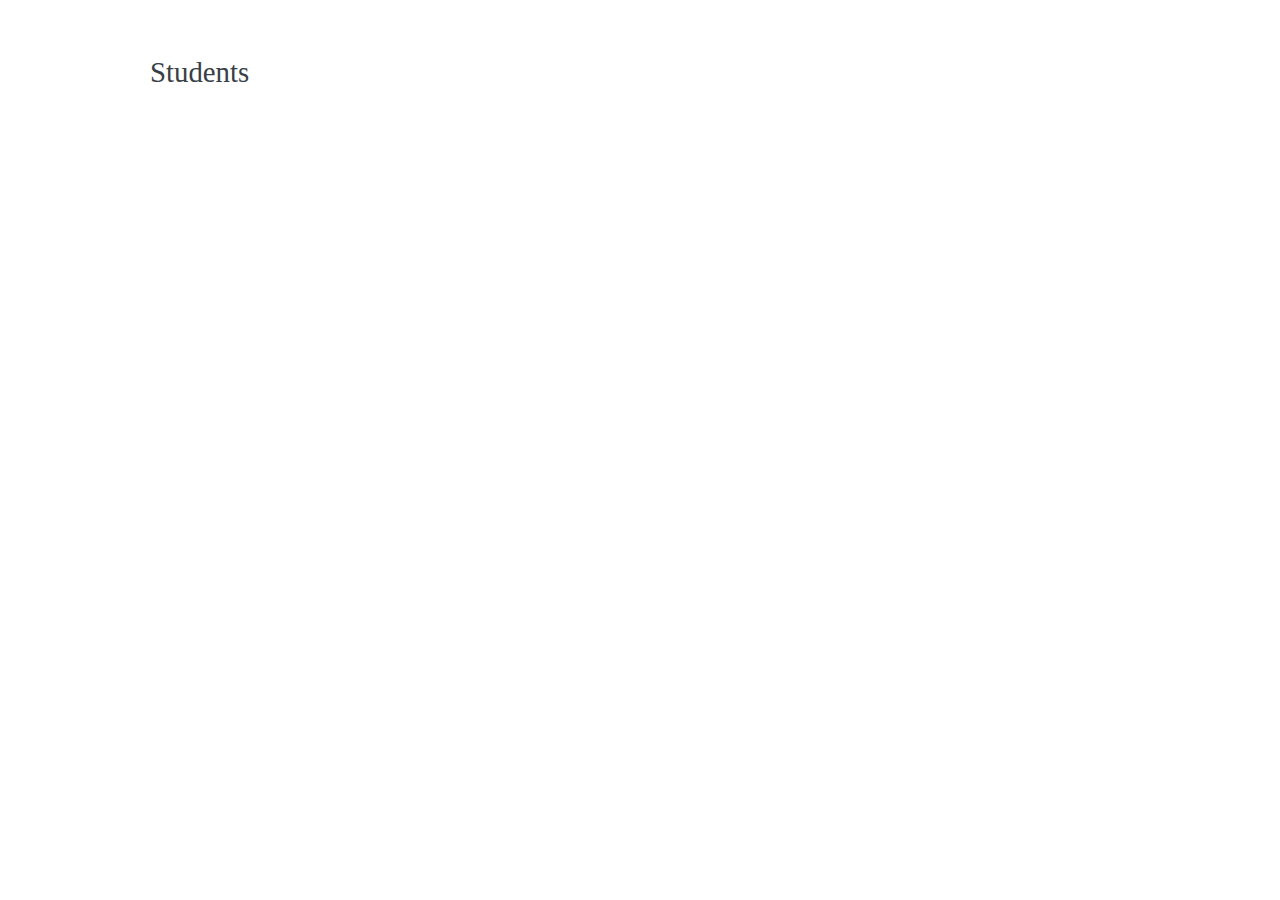
==== build_an_object_challenge/index.html @ 48c69aaf "object challenge folder and files created" ====
<!DOCTYPE html>
<html lang="en">
<head>
  <meta charset="UTF-8">
  <title>Students</title>
  <link rel="stylesheet" href="css/styles.css">
</head>
<body>
<h1>Students</h1>
<div id="output">

</div>
<script src="js/students.js"></script>
</body>
</html>
---- build_an_object_challenge/css/styles.css ----
@import url('http://necolas.github.io/normalize.css/3.0.2/normalize.css');

/*General*/
body {
  background: #fff;
  max-width: 980px;
  margin: 0 auto;
  padding: 0 20px;
  font: Helvetica Neue, Helvectica, Arial, serif;
  font-weight: 300;
  font-size: 1em;
  line-height: 1.5em;
  color: #8d9aa5;
}

a {
  color: #3f8aBf;
  text-decoration: none;
}

a:hover {
  color: #3079ab;
}

a:visited {
  color: #5a6772;
}

h1, h2, h3 {
  font-weight: 500;
  color: #384047;
}

h1 {
  font-size: 1.8em;
  margin: 60px 0 40px;
}

h2 {
    font-size: 1em;
    font-weight: 300;
    margin: 0;
    padding: 30px 0 10px 0;
}

#home h2 {
  margin: -40px 0 0;
}

h3 {
  font-size: .9em;
  font-weight: 300;
  margin: 0;
  padding: 0;
}

h3 em {
  font-style: normal;
  font-weight: 300;
  margin: 0 0 10px 5px;
  padding: 0;
  color: #8d9aa5;
}

ol {
  margin: 0 0 20px 32px;
  padding: 0;
}

#home ol {
  list-style-type: none;
  margin: 0 0 40px 0;
}

li {
  padding: 8px 0;
  display: list-item;
  width: 100%;
  margin: 0;
  counter-increment: step-counter;
}

#home li::before {
    content: counter(step-counter);
    font-size: .65em;
    color: #fff;
    font-weight: 300;
    padding: 2px 6px;
    margin:  0 18px 0 0;
    border-radius: 3px;
    background:#8d9aa5;
    line-height: 1em;
}

.lens {
  display: inline-block;
  width: 0;
  height: 0;
  border-top: 8px solid transparent;
  border-bottom: 8px solid transparent;
  border-right: 8px solid #8d9aa5;
  border-radius: 5px;
  position: absolute;
  margin: 5px 0 0 -19px;
}

#color div {
  width: 50px;
  height: 50px;
  display: inline-block;
  border-radius: 50%;
  margin: 5px;
}

span {
  color: red;
}
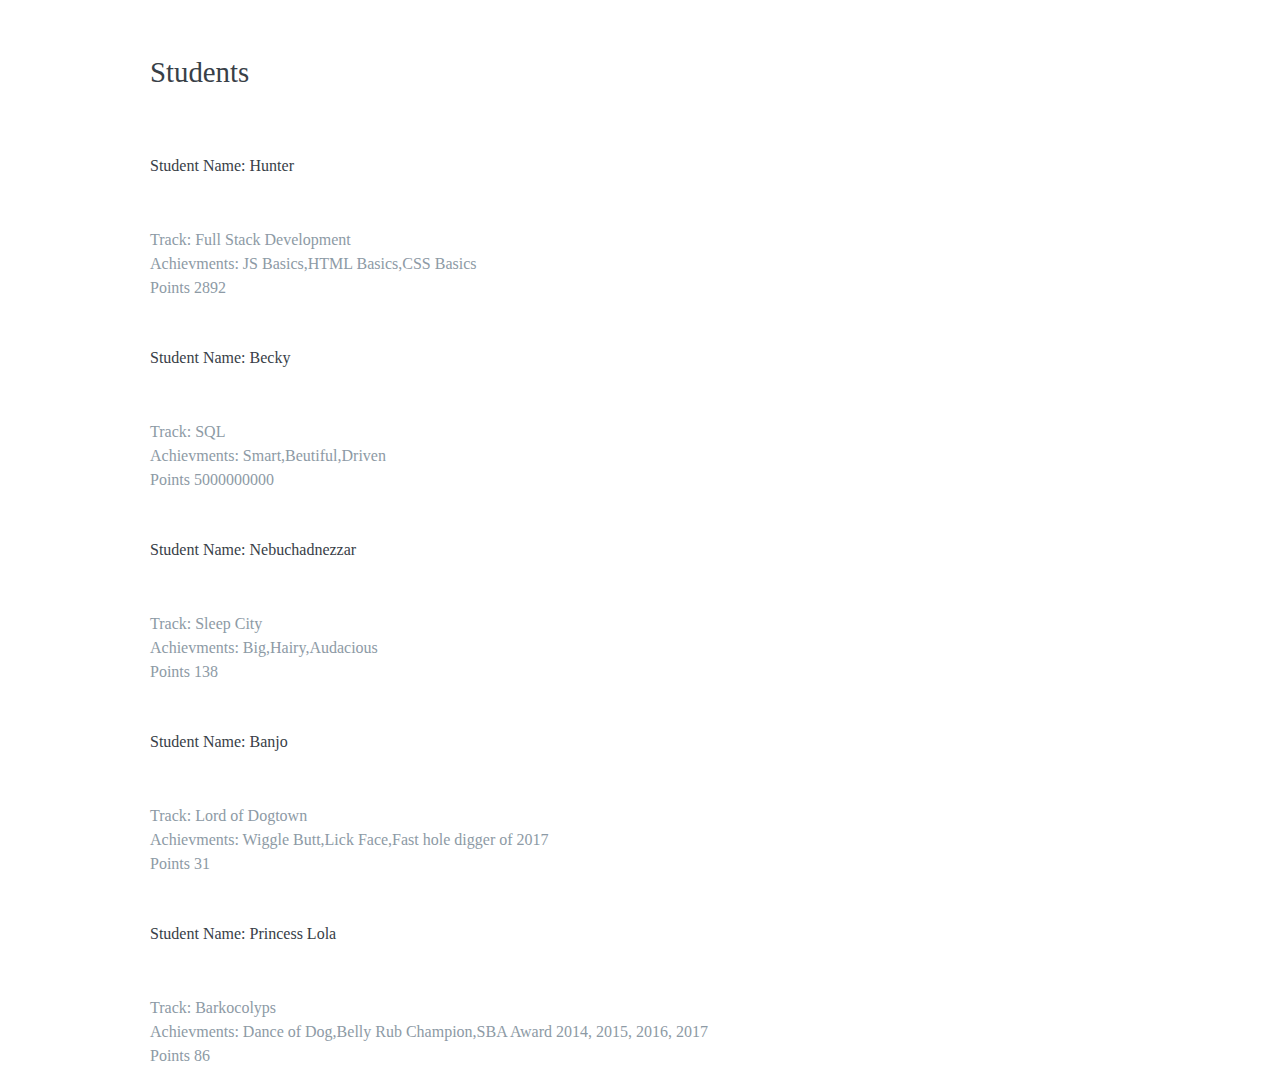
==== commit a4c60fc2: "updated notes" ====
--- a/build_an_object_challenge/index.html
+++ b/build_an_object_challenge/index.html
@@ -11,5 +11,6 @@
 
 </div>
 <script src="js/students.js"></script>
+<script src="js/report.js" charset="utf-8"></script>
 </body>
 </html>
